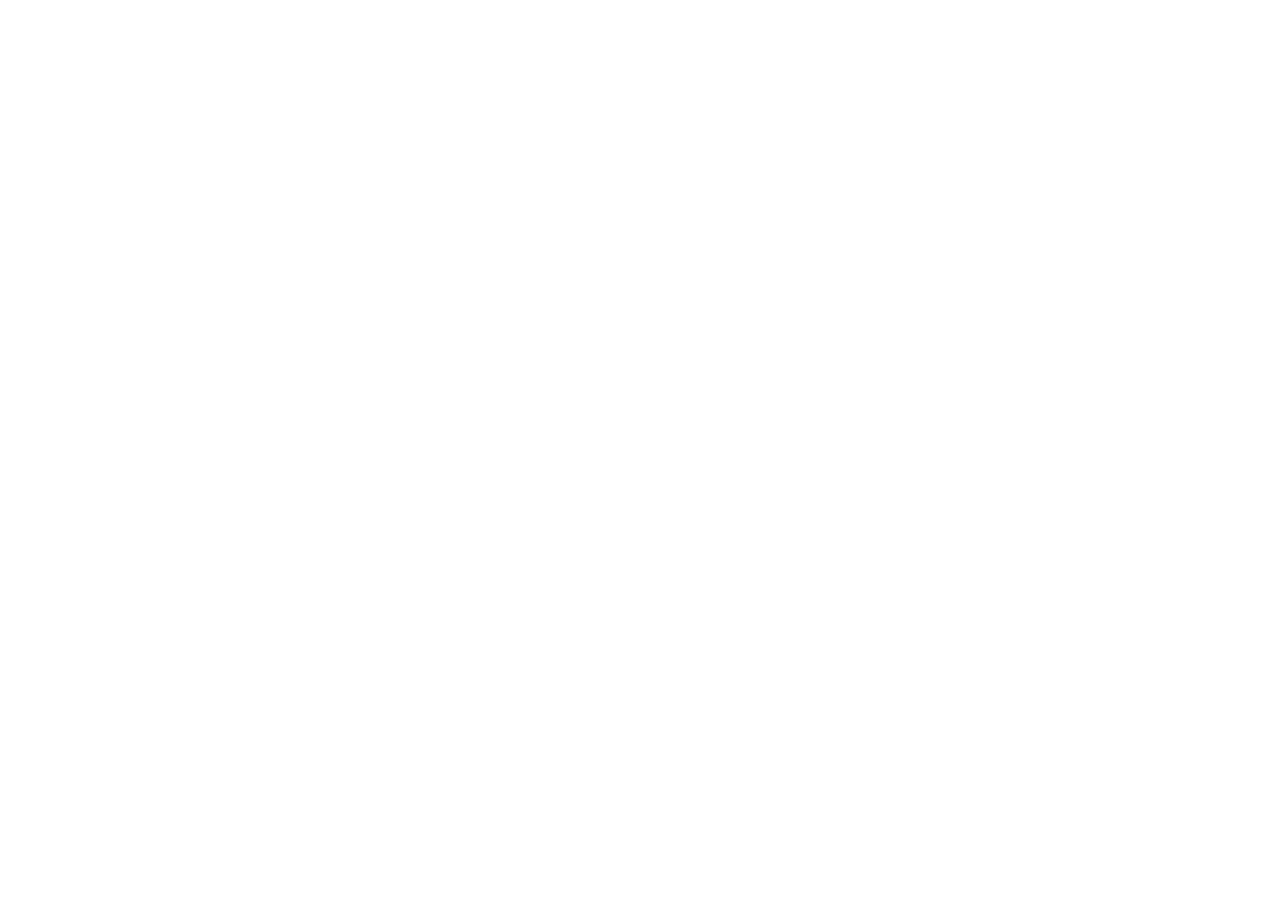
==== Score Keeper/index.html @ 2bf6fb86 "Added Score Keeper project" ====
<!DOCTYPE html>
<html lang="en">

<head>
    <meta charset="UTF-8">
    <meta http-equiv="X-UA-Compatible" content="IE=edge">
    <meta name="viewport" content="width=device-width, initial-scale=1.0">
    <title>Score Keeper</title>
    <link rel="stylesheet" href="app.css">
</head>

<body>

</body>

</html>
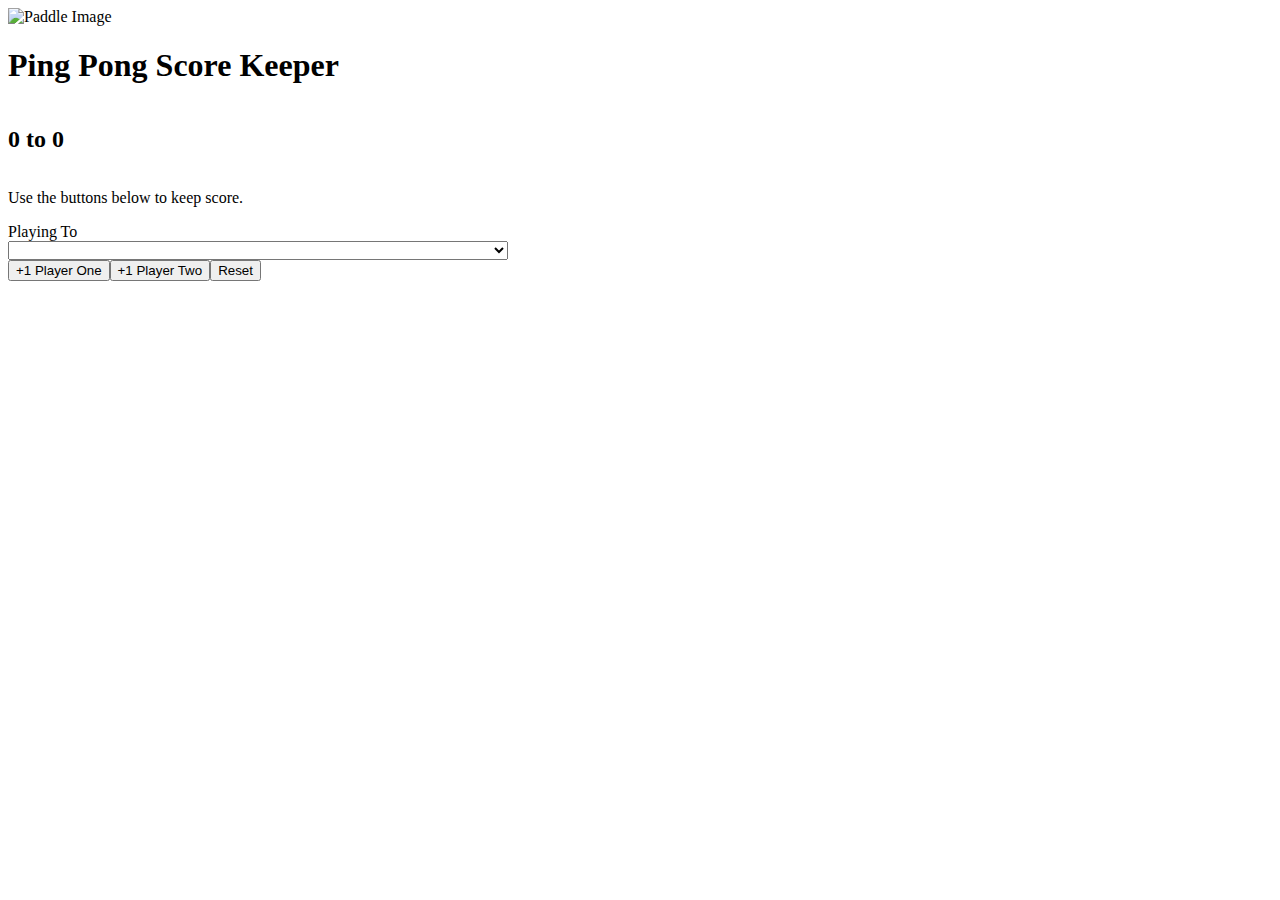
==== commit 8c3d1279: "Updated HTML" ====
--- a/Score Keeper/index.html
+++ b/Score Keeper/index.html
@@ -10,7 +10,23 @@
 </head>
 
 <body>
-
+    
+    <div>
+        <img src="https://images.unsplash.com/photo-1534158914592-062992fbe900?ixlib=rb-1.2.1&ixid=eyJhcHBfaWQiOjEyMDd9&auto=format&fit=crop&w=3784&q=80"
+        alt="Paddle Image">
+        <h1>Ping Pong Score Keeper</h1>
+    </div>
+    <div>
+        <h2><span id="p1Score">0</span> to <span id="p2Score">0</span></h2>
+        <p>Use the buttons below to keep score.</p>
+        <label for="playingTo">Playing To</label>
+        <select name="playingTo" id="playingTo">1</select>
+    </div>
+    <div>
+        <input type="button" id='p1' value="+1 Player One">
+        <input type="button" id='p2' value="+1 Player Two">
+        <input type="button" id='reset' value="Reset">
+    </div>
 </body>
 
 </html>--- a/Score Keeper/app.css
+++ b/Score Keeper/app.css
@@ -0,0 +1,9 @@
+div {
+    display: flex;
+    flex-direction: column;
+    width:500px;
+}
+
+div:nth-last-child(1) {
+    flex-direction: row;
+}